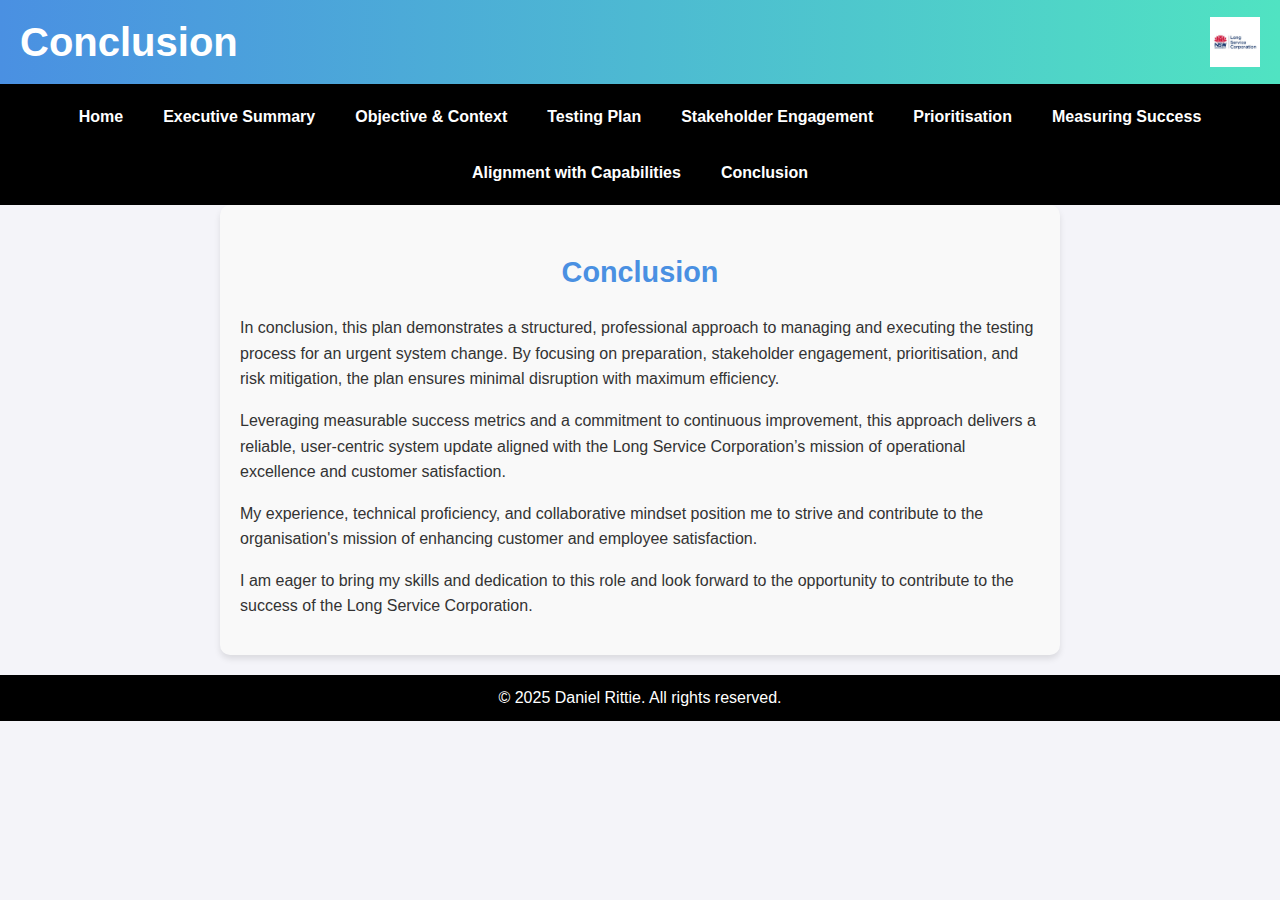
==== conclusion.html @ 614f9ab6 "Initial commit of TestingPlanSite project" ====
<!DOCTYPE html>
<html lang="en">
<head>
    <meta charset="UTF-8">
    <meta name="viewport" content="width=device-width, initial-scale=1.0">
    <title>Conclusion</title>
    <link rel="stylesheet" href="css/scratch.css">
    <style>
        nav {
            display: flex;
            justify-content: center;
            gap: 10px;
            padding: 10px;
            background: #000;
            flex-wrap: wrap;
        }

        nav a {
            color: white;
            text-decoration: none;
            font-weight: bold;
            padding: 10px 15px;
            border-radius: 5px;
            transition: background 0.3s;
        }

        nav a:hover {
            background: #333;
        }

        section {
            padding: 20px;
            max-width: 800px;
            margin: auto;
            background: #f9f9f9;
            border-radius: 10px;
            box-shadow: 0 4px 6px rgba(0, 0, 0, 0.1);
            line-height: 1.6;
        }

        section h2 {
            text-align: center;
            margin-bottom: 20px;
        }

        footer {
            text-align: center;
            padding: 10px;
            background: #000;
            color: white;
            margin-top: 20px;
        }
    </style>
</head>
<body>
    <header>
        <h1>Conclusion</h1>
        <img src="NSWLSC.jpg" alt="NSWLSC Logo">
    </header>
    <nav>
        <a href="index.html" class="nav-link">Home</a>
        <a href="executive-summary.html" class="nav-link">Executive Summary</a>
        <a href="objective-context.html" class="nav-link">Objective & Context</a>
        <a href="testing-plan.html" class="nav-link">Testing Plan</a>
        <a href="stakeholder-engagement.html" class="nav-link">Stakeholder Engagement</a>
        <a href="prioritisation.html" class="nav-link">Prioritisation</a>
        <a href="success.html" class="nav-link">Measuring Success</a>
        <a href="alignment-with-capabilities.html" class="nav-link">Alignment with Capabilities</a>
        <a href="conclusion.html" class="nav-link">Conclusion</a>
    </nav>
    <section>
        <h2>Conclusion</h2>
        <p>
            In conclusion, this plan demonstrates a structured, professional approach to managing and executing the testing process for an urgent system change. By focusing on preparation, stakeholder engagement, prioritisation, and risk mitigation, the plan ensures minimal disruption with maximum efficiency.
        </p>
        <p>
            Leveraging measurable success metrics and a commitment to continuous improvement, this approach delivers a reliable, user-centric system update aligned with the Long Service Corporation’s mission of operational excellence and customer satisfaction.
        </p>
        <p>
            My experience, technical proficiency, and collaborative mindset position me to strive and contribute to the organisation's mission of enhancing customer and employee satisfaction.
        </p>
        <p>
            I am eager to bring my skills and dedication to this role and look forward to the opportunity to contribute to the success of the Long Service Corporation.
        </p>
    </section>
    <footer>
        <p>&copy; 2025 Daniel Rittie. All rights reserved.</p>
    </footer>
</body>
</html>
---- css/scratch.css ----
/* General styles */
body {
    font-family: Arial, sans-serif;
    margin: 0;
    padding: 0;
    background: #f4f4f9;
    color: #333;
    line-height: 1.6;
}

header {
    background: linear-gradient(to right, #4a90e2, #50e3c2);
    color: white;
    padding: 20px 10px;
    text-align: center;
}

header h1 {
    margin: 0;
    font-size: 2.5rem;
}

header p {
    font-size: 1.2rem;
    margin-top: 10px;
}

nav {
    display: flex;
    justify-content: space-around;
    background: #333;
    padding: 10px 0;
    position: sticky;
    top: 0;
    z-index: 1000;
}

        nav {
            display: flex;
            justify-content: center;
            gap: 10px;
            padding: 10px;
            background: #000;
            flex-wrap: wrap;
        }

        nav a {
            color: white;
            text-decoration: none;
            font-weight: bold;
            padding: 10px 15px;
            border-radius: 5px;
            transition: background 0.3s;
        }

        nav a:hover {
            background: #333;
        }

section {
    max-width: 900px;
    margin: 20px auto;
    padding: 20px;
    background: white;
    border-radius: 8px;
    box-shadow: 0 2px 5px rgba(0, 0, 0, 0.1);
}

section h2 {
    font-size: 1.8rem;
    margin-bottom: 15px;
    color: #4a90e2;
}

footer {
    text-align: center;
    padding: 10px 0;
    background: #333;
    color: white;
}

footer p {
    margin: 0;
}

.content-page {
    animation: fadeIn 1s;
}

@keyframes fadeIn {
    from {
        opacity: 0;
    }
    to {
        opacity: 1;
    }
}

                header {
            display: flex;
            justify-content: space-between;
            align-items: center;
            padding: 10px 20px;
            background-color: #4a90e2;
            color: white;
        }

        header h1 {
            margin: 0;
        }

        header img {
            height: 50px;
            width: auto;
        }
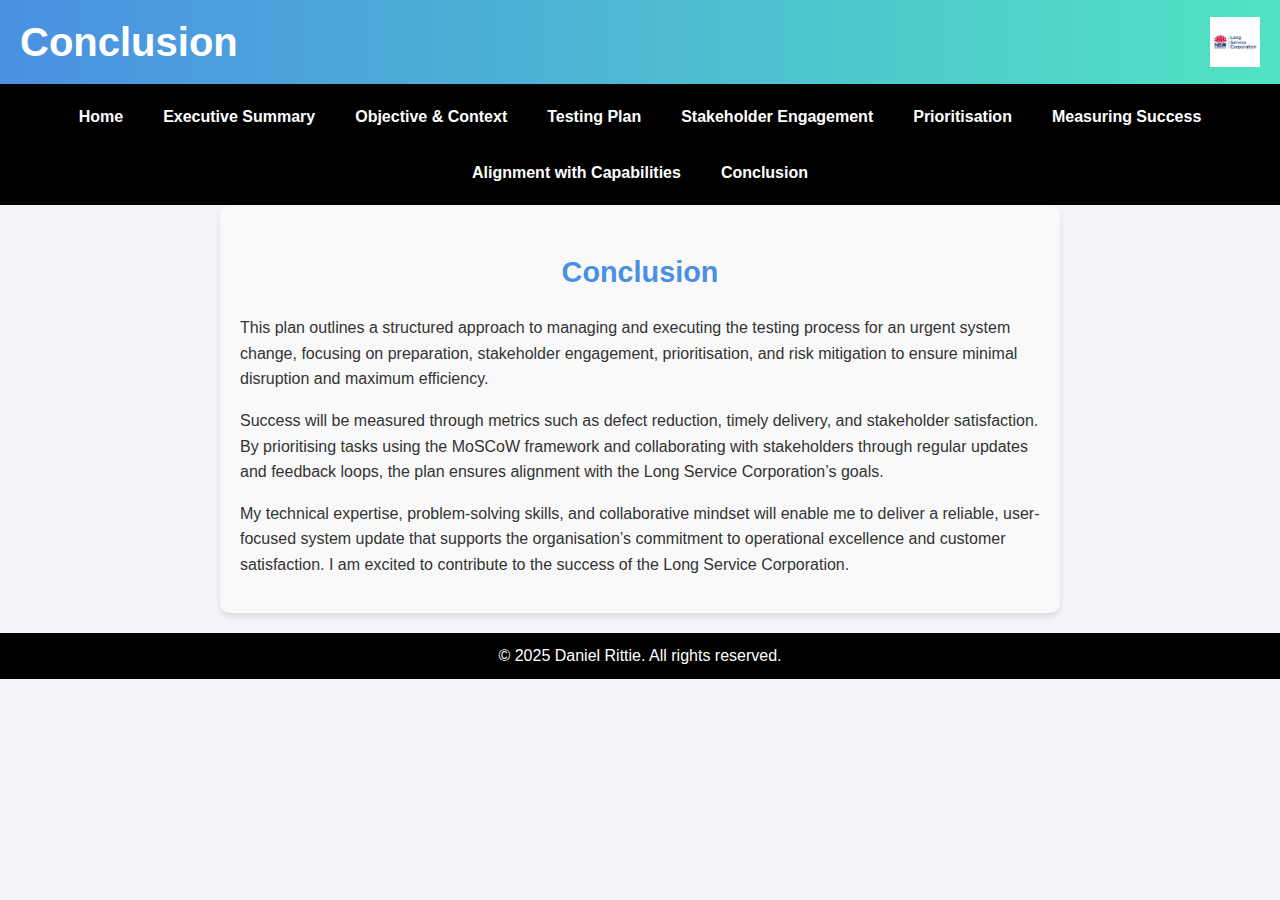
==== commit 9decf057: "Updated website content with new sections and enhancements" ====
--- a/conclusion.html
+++ b/conclusion.html
@@ -70,18 +70,16 @@
     </nav>
     <section>
         <h2>Conclusion</h2>
-        <p>
-            In conclusion, this plan demonstrates a structured, professional approach to managing and executing the testing process for an urgent system change. By focusing on preparation, stakeholder engagement, prioritisation, and risk mitigation, the plan ensures minimal disruption with maximum efficiency.
-        </p>
-        <p>
-            Leveraging measurable success metrics and a commitment to continuous improvement, this approach delivers a reliable, user-centric system update aligned with the Long Service Corporation’s mission of operational excellence and customer satisfaction.
-        </p>
-        <p>
-            My experience, technical proficiency, and collaborative mindset position me to strive and contribute to the organisation's mission of enhancing customer and employee satisfaction.
-        </p>
-        <p>
-            I am eager to bring my skills and dedication to this role and look forward to the opportunity to contribute to the success of the Long Service Corporation.
-        </p>
+<p>
+    This plan outlines a structured approach to managing and executing the testing process for an urgent system change, focusing on preparation, stakeholder engagement, prioritisation, and risk mitigation to ensure minimal disruption and maximum efficiency.
+</p>
+<p>
+    Success will be measured through metrics such as defect reduction, timely delivery, and stakeholder satisfaction. By prioritising tasks using the MoSCoW framework and collaborating with stakeholders through regular updates and feedback loops, the plan ensures alignment with the Long Service Corporation’s goals.
+</p>
+<p>
+    My technical expertise, problem-solving skills, and collaborative mindset will enable me to deliver a reliable, user-focused system update that supports the organisation’s commitment to operational excellence and customer satisfaction. I am excited to contribute to the success of the Long Service Corporation.
+</p>
+
     </section>
     <footer>
         <p>&copy; 2025 Daniel Rittie. All rights reserved.</p>
